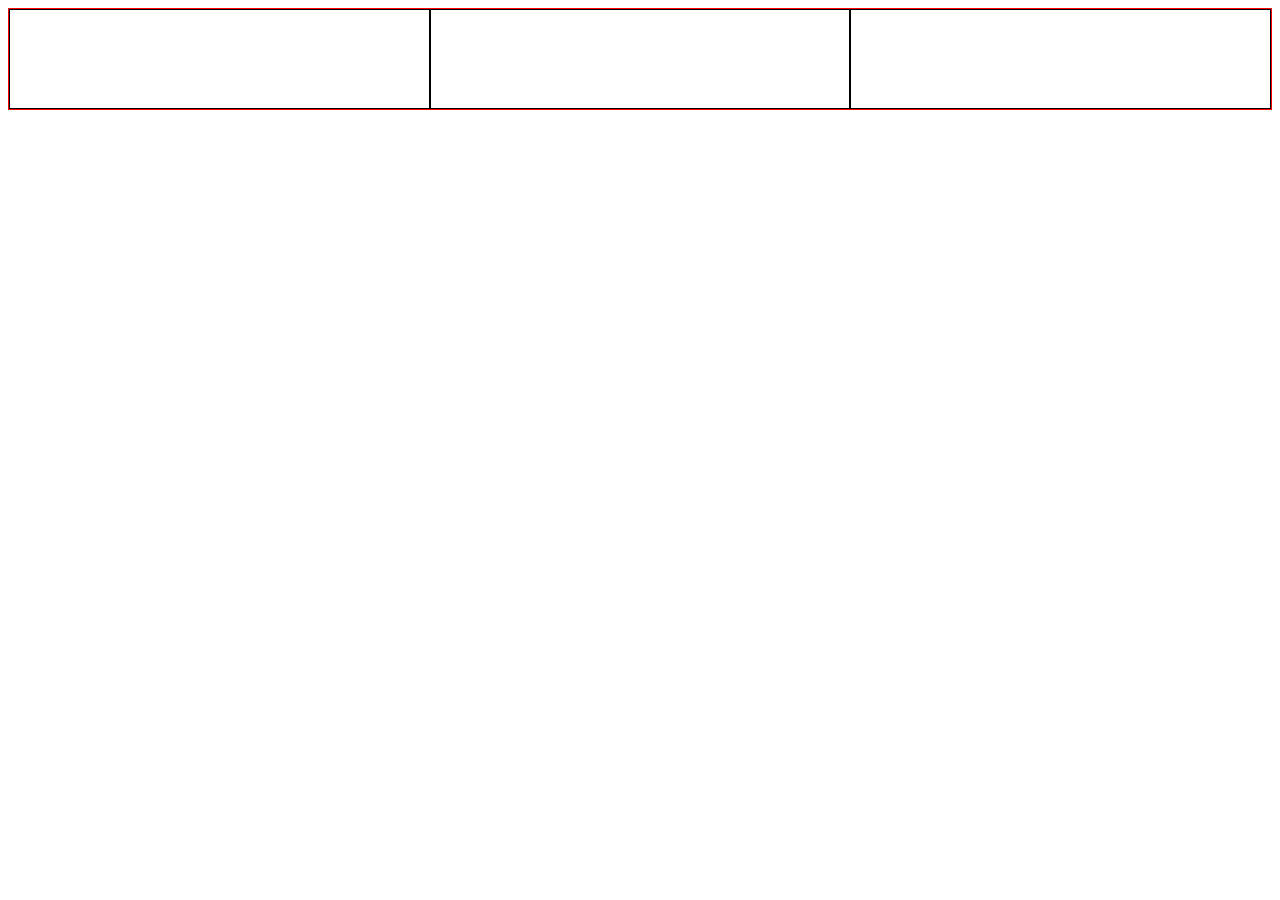
==== div.html @ b50d2925 "signin" ====
<html lang="en">
<head>
    <meta charset="UTF-8">
    <meta http-equiv="X-UA-Compatible" content="IE=edge">
    <meta name="viewport" content="width=device-width, initial-scale=1.0">
    <title>Document</title>
<style>
    #child{
        display:grid;
        grid-template-columns: repeat(3,1fr);
        grid-template-rows: 100px;
        border:1px solid red;
    }
    #child>div{
        border:1px solid black;
        /* height:100%;
        width:30%; */
    }
</style>



</head>
<body>
    <div id="container">
        <div id="child">
            <div></div>
            <div></div>
            <div></div>
        </div>

    </div>
</body>
</html>
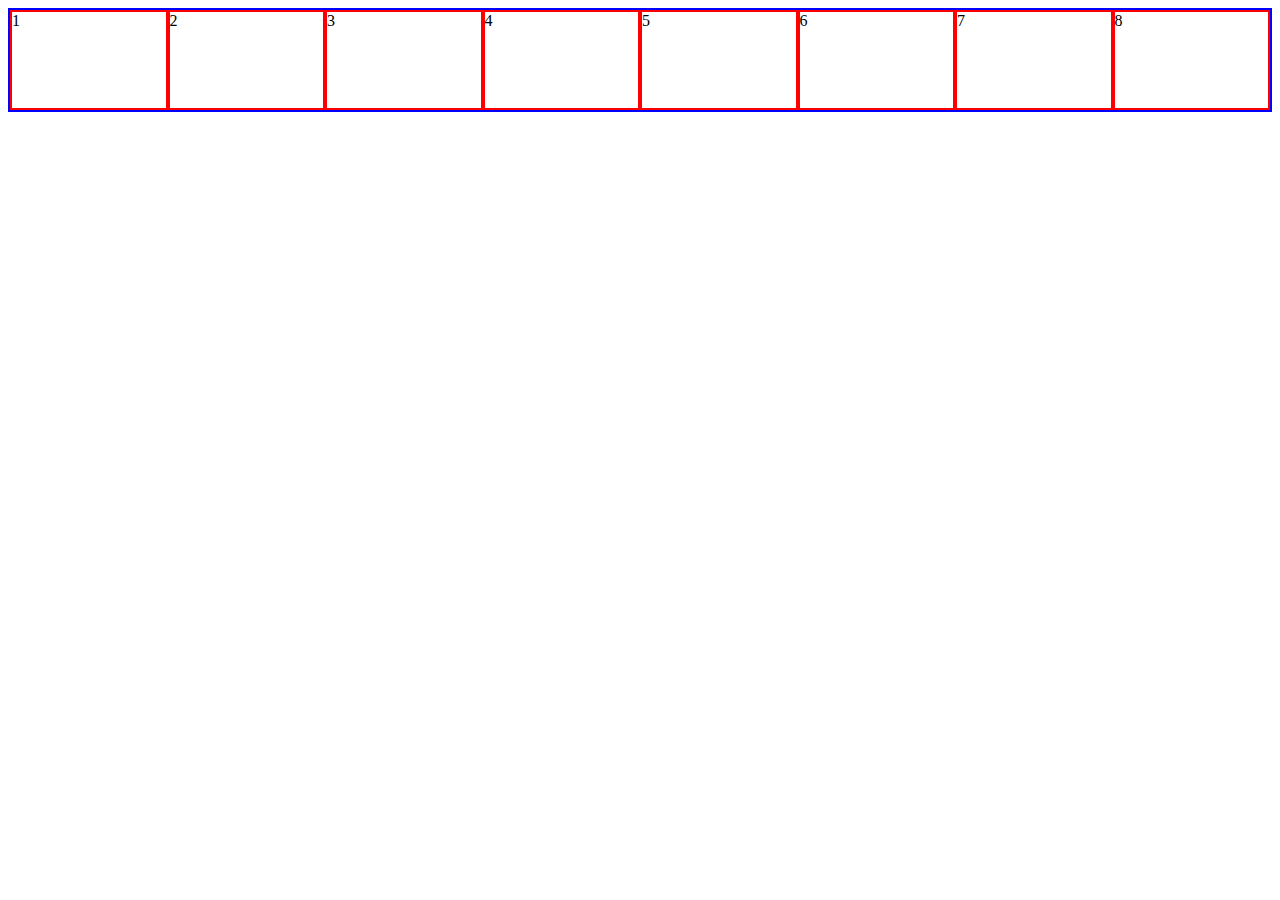
==== commit 4b951e3c: "Day-4" ====
--- a/div.html
+++ b/div.html
@@ -4,31 +4,29 @@
     <meta http-equiv="X-UA-Compatible" content="IE=edge">
     <meta name="viewport" content="width=device-width, initial-scale=1.0">
     <title>Document</title>
-<style>
-    #child{
-        display:grid;
-        grid-template-columns: repeat(3,1fr);
-        grid-template-rows: 100px;
-        border:1px solid red;
-    }
-    #child>div{
-        border:1px solid black;
-        /* height:100%;
-        width:30%; */
-    }
-</style>
-
-
-
+    <link rel="stylesheet" href="div.css">
 </head>
 <body>
-    <div id="container">
-        <div id="child">
-            <div></div>
-            <div></div>
-            <div></div>
-        </div>
+   <div id="container">
+    
+        <div>1</div>
+        <div>2</div>
+   
+    
+        <div>3</div>
+        <div>4</div>  
 
-    </div>
+    
+        <div>5</div>
+        <div>6</div>
+    
+    
+        <div>7</div>
+        <div>8</div>
+        
+        
+    
+   </div>
+
 </body>
 </html>--- a/div.css
+++ b/div.css
@@ -0,0 +1,9 @@
+#container{
+    display: grid;
+    border:2px solid blue;
+    grid-template-columns: repeat(8,1fr);
+    grid-template-rows:100px;
+}
+#container>div{
+    border:2px solid red;  
+}